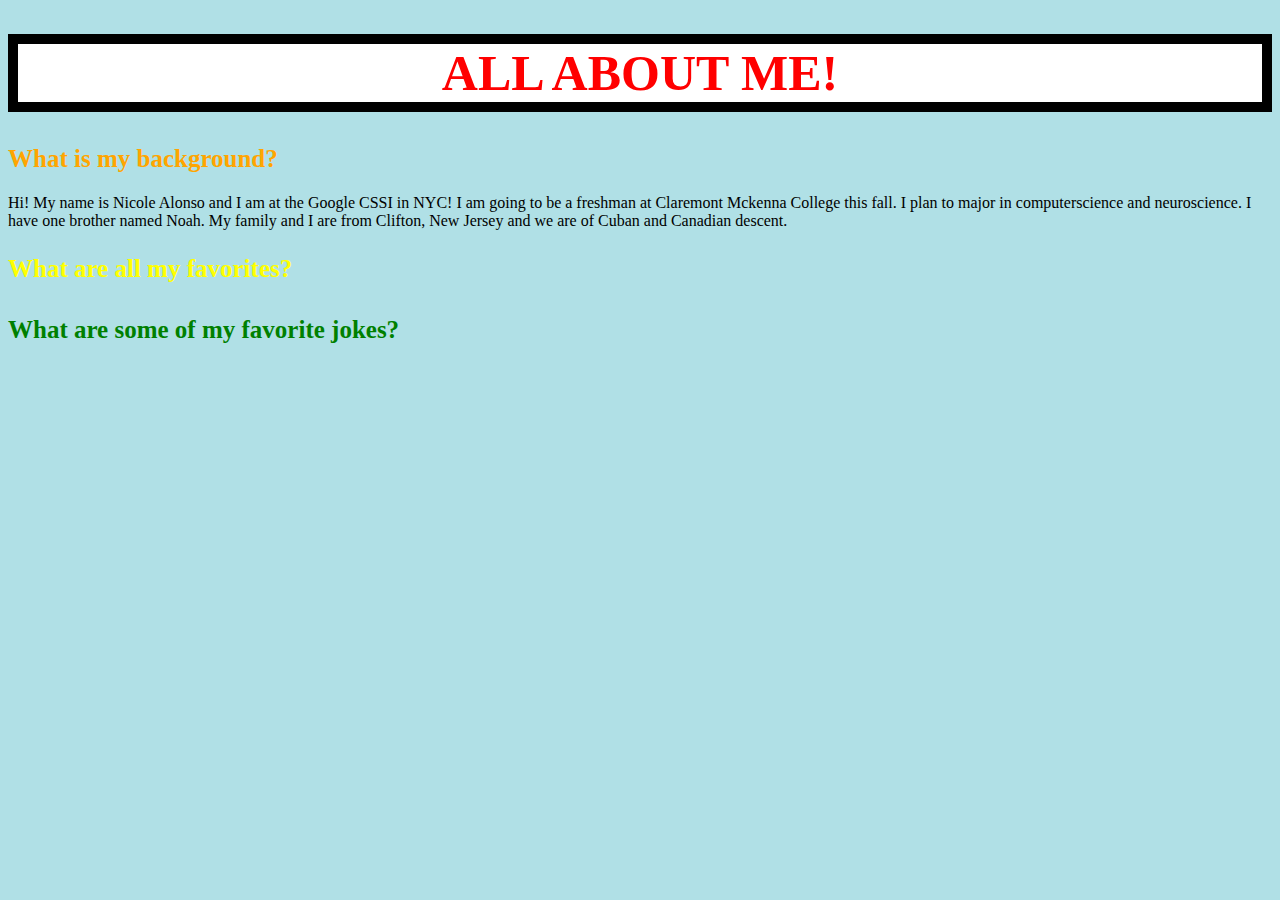
==== index.html @ 71b5ae8c "Initial blog design." ====
<!DOCTYPE html>
<html lang="en" dir="ltr">
  <head>
    <meta charset="utf-8">
    <link rel="stylesheet" href="index.css">
    <title>Nicole Alonso</title>
  </head>
  <body>
    <div style="background-color: white;
                text-align: center;">
      <h1>ALL ABOUT ME!</h1>
    </div>
      <h2>What is my background?</h1>
        <p>Hi! My name is Nicole Alonso and I am at the Google CSSI in NYC!
        I am going to be a freshman at Claremont Mckenna College this fall.
        I plan to major in computerscience and neuroscience. I have one brother named Noah.
        My family and I are from Clifton, New Jersey and we are of Cuban and Canadian descent.
    <h3>What are all my favorites?</h1>
    <h4>What are some of my favorite jokes?</h1>
  </body>
</html>
---- index.css ----
h1{
  color: red;
  font-size: 50px;
  border: 10px solid black;
}
h2{
  color: orange;
  font-size: 25px;
}
h3{
  color: yellow;
  font-size: 25px;
}
h4{
  color: green;
  font-size: 25px;
}
body{
  background-color: powderblue;
}
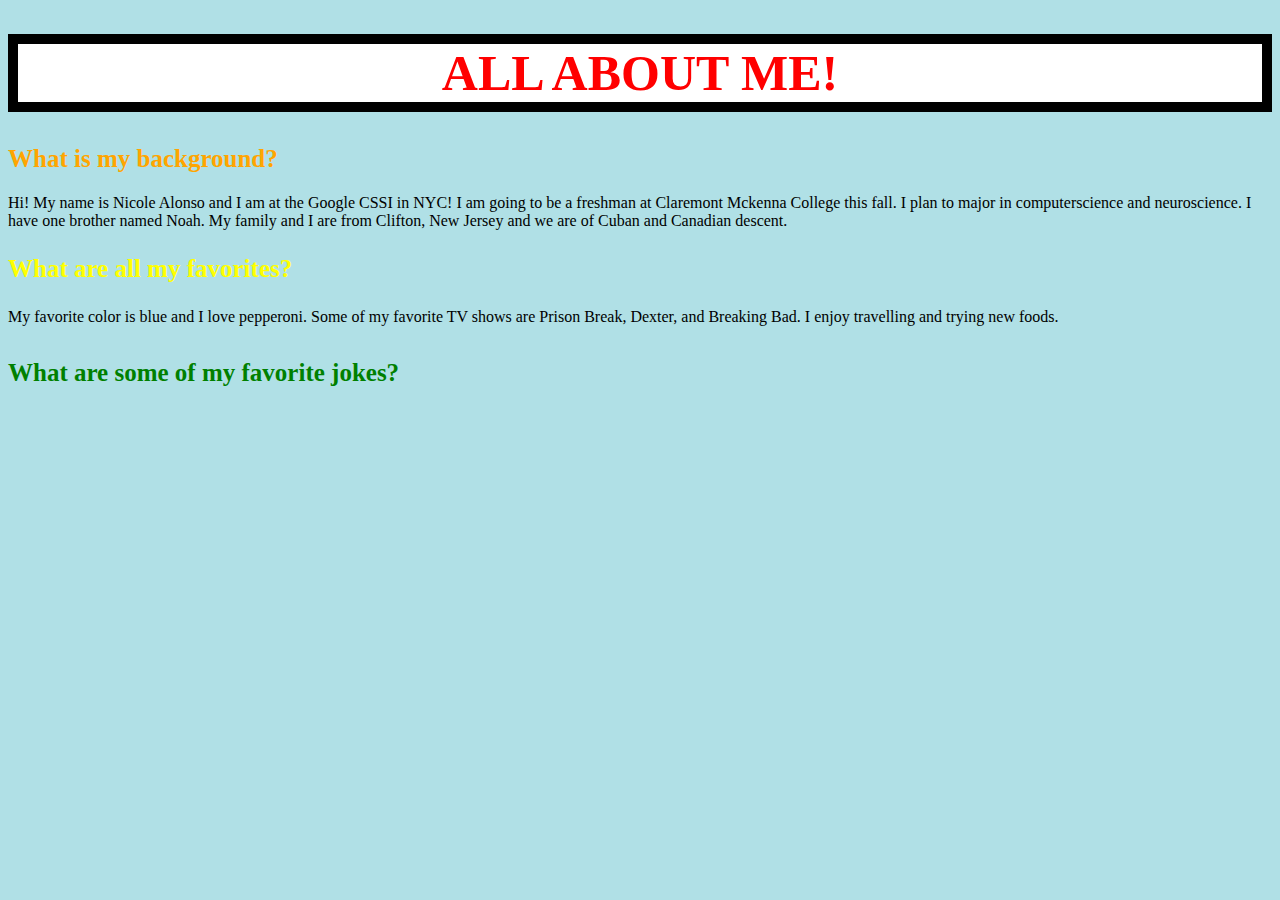
==== commit ae771f90: "Added a paragraph about favorites." ====
--- a/index.html
+++ b/index.html
@@ -16,6 +16,9 @@
         I plan to major in computerscience and neuroscience. I have one brother named Noah.
         My family and I are from Clifton, New Jersey and we are of Cuban and Canadian descent.
     <h3>What are all my favorites?</h1>
+        <p>My favorite color is blue and I love pepperoni.
+          Some of my favorite TV shows are Prison Break, Dexter, and Breaking Bad.
+          I enjoy travelling and trying new foods. 
     <h4>What are some of my favorite jokes?</h1>
   </body>
 </html>
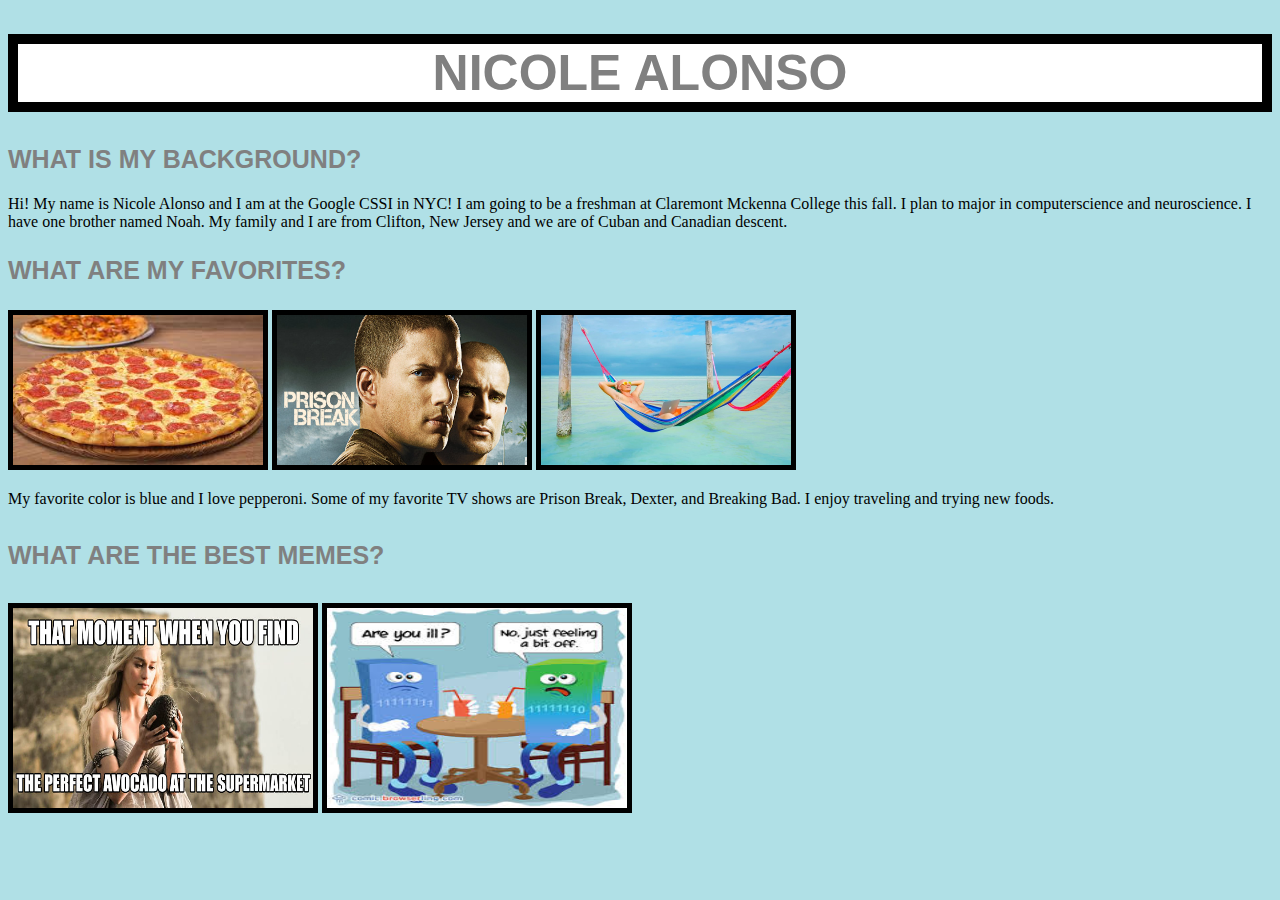
==== commit fa62342f: "Added images and a javascript file." ====
--- a/index.html
+++ b/index.html
@@ -2,23 +2,32 @@
 <html lang="en" dir="ltr">
   <head>
     <meta charset="utf-8">
-    <link rel="stylesheet" href="index.css">
+    <script src="script.js"></script>
+    <link rel="stylesheet" href="style.css">
     <title>Nicole Alonso</title>
   </head>
   <body>
     <div style="background-color: white;
                 text-align: center;">
-      <h1>ALL ABOUT ME!</h1>
+      <h1>NICOLE ALONSO</h1>
     </div>
-      <h2>What is my background?</h1>
+      <h2>WHAT IS MY BACKGROUND?</h1>
         <p>Hi! My name is Nicole Alonso and I am at the Google CSSI in NYC!
         I am going to be a freshman at Claremont Mckenna College this fall.
         I plan to major in computerscience and neuroscience. I have one brother named Noah.
         My family and I are from Clifton, New Jersey and we are of Cuban and Canadian descent.
-    <h3>What are all my favorites?</h1>
+    <h3>WHAT ARE MY FAVORITES?</h1>
+      <div id="board">
+      <img id="pepperoni" src="images/pepperoni.jpeg" alt="meme" width="250" height="150">
+      <img id="prisonbreak" src="images/prisonbreak.jpg" alt="meme" width="250" height="150">
+      <img id="travel" src="images/travel.jpg" alt="meme" width="250" height="150">
+    </div>
         <p>My favorite color is blue and I love pepperoni.
           Some of my favorite TV shows are Prison Break, Dexter, and Breaking Bad.
-          I enjoy travelling and trying new foods. 
-    <h4>What are some of my favorite jokes?</h1>
+          I enjoy traveling and trying new foods.
+    <h4>WHAT ARE THE BEST MEMES?</h1>
+        <img id="meme1" src="images/meme.jpg" alt="meme" width="300" height="200">
+        <img id="meme2" src="images/meme2.jpeg" alt="meme" width="300" height="200"
+
   </body>
 </html>
--- a/style.css
+++ b/style.css
@@ -0,0 +1,28 @@
+h1{
+  color: grey;
+  font-size: 50px;
+  border: 10px solid black;
+  font-family: "Comic Sans MS", cursive, sans-serif
+}
+h2{
+  color: grey;
+  font-size: 25px;
+  font-family: "Comic Sans MS", cursive, sans-serif
+}
+h3{
+  color: grey;
+  font-size: 25px;
+  font-family: "Comic Sans MS", cursive, sans-serif
+}
+h4{
+  color: grey;
+  font-size: 25px;
+  font-family: "Comic Sans MS", cursive, sans-serif
+}
+body{
+  background-color: powderblue
+}
+img{
+  border-style: double;
+  border: 5px solid black;
+}
